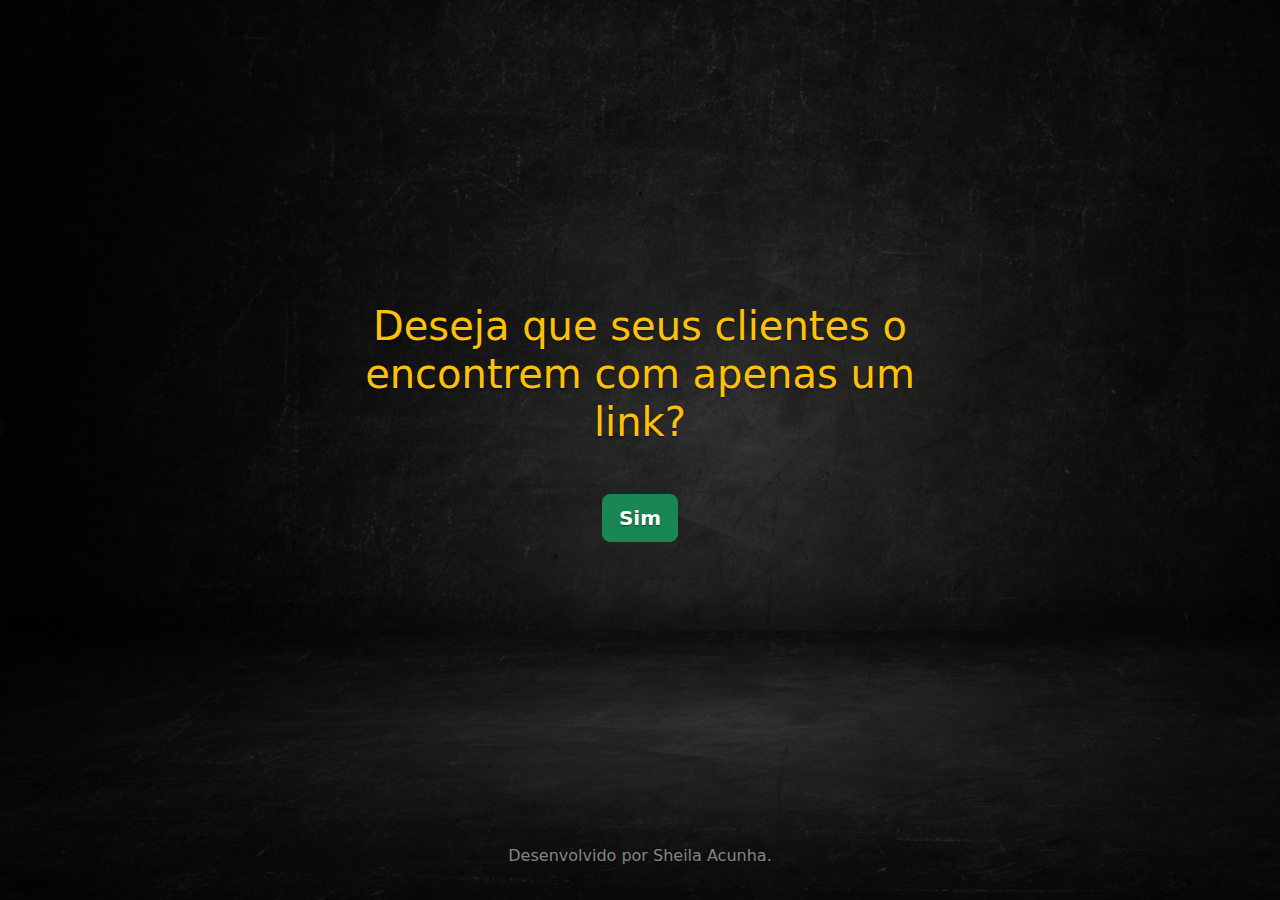
==== index.html @ f1193d4c "first" ====
<!doctype html>
<html lang="en" class="h-100" data-bs-theme="auto">

<head>
  <meta charset="utf-8">
  <meta name="viewport" content="width=device-width, initial-scale=1">
  <meta name="description" content="">
  <link href="https://cdn.jsdelivr.net/npm/bootstrap@5.3.3/dist/css/bootstrap.min.css" rel="stylesheet"
    integrity="sha384-QWTKZyjpPEjISv5WaRU9OFeRpok6YctnYmDr5pNlyT2bRjXh0JMhjY6hW+ALEwIH" crossorigin="anonymous">
  <link href="./public/css/cover.css" rel="stylesheet">
  <title>Cover Template · Bootstrap v5.3</title>


</head>

<body class="d-flex h-100 text-center">

  <div class="cover-container d-flex w-100 h-100 p-3 mx-auto flex-column">

    <main class="px-3 mt-auto">
      <h1 class="text-warning">Deseja que seus clientes o encontrem com apenas um link?</h1>

      <p class="lead mt-5">
        <a href="./inicio.html" class="btn btn-lg btn-success fw-bold ">Sim</a>
      </p>
    </main>

    <footer class="mt-auto text-white-50">
      <p>Desenvolvido por Sheila Acunha.</p>
    </footer>
  </div>
  <script src="https://cdn.jsdelivr.net/npm/bootstrap@5.3.3/dist/js/bootstrap.bundle.min.js"
    integrity="sha384-YvpcrYf0tY3lHB60NNkmXc5s9fDVZLESaAA55NDzOxhy9GkcIdslK1eN7N6jIeHz"
    crossorigin="anonymous"></script>
</body>

</html>
---- public/css/cover.css ----
/*
 * Globals
 */


/* Custom default button */
.btn-light,
.btn-light:hover,
.btn-light:focus {
  color: #333;
  text-shadow: none; /* Prevent inheritance from `body` */
}


/*
 * Base structure
 */

body {
  text-shadow: 0 .05rem .1rem rgba(0, 0, 0, .5);
  background-image: url(../assets/img/2.png);
  background-repeat: no-repeat;
  background-size: cover;
}

.cover-container {
  max-width: 42em;
}


/*
 * Header
 */

.nav-masthead .nav-link {
  color: rgba(255, 255, 255, .5);
  border-bottom: .25rem solid transparent;
}

.nav-masthead .nav-link:hover,
.nav-masthead .nav-link:focus {
  border-bottom-color: rgba(255, 255, 255, .25);
}

.nav-masthead .nav-link + .nav-link {
  margin-left: 1rem;
}

.nav-masthead .active {
  color: #fff;
  border-bottom-color: #fff;
}
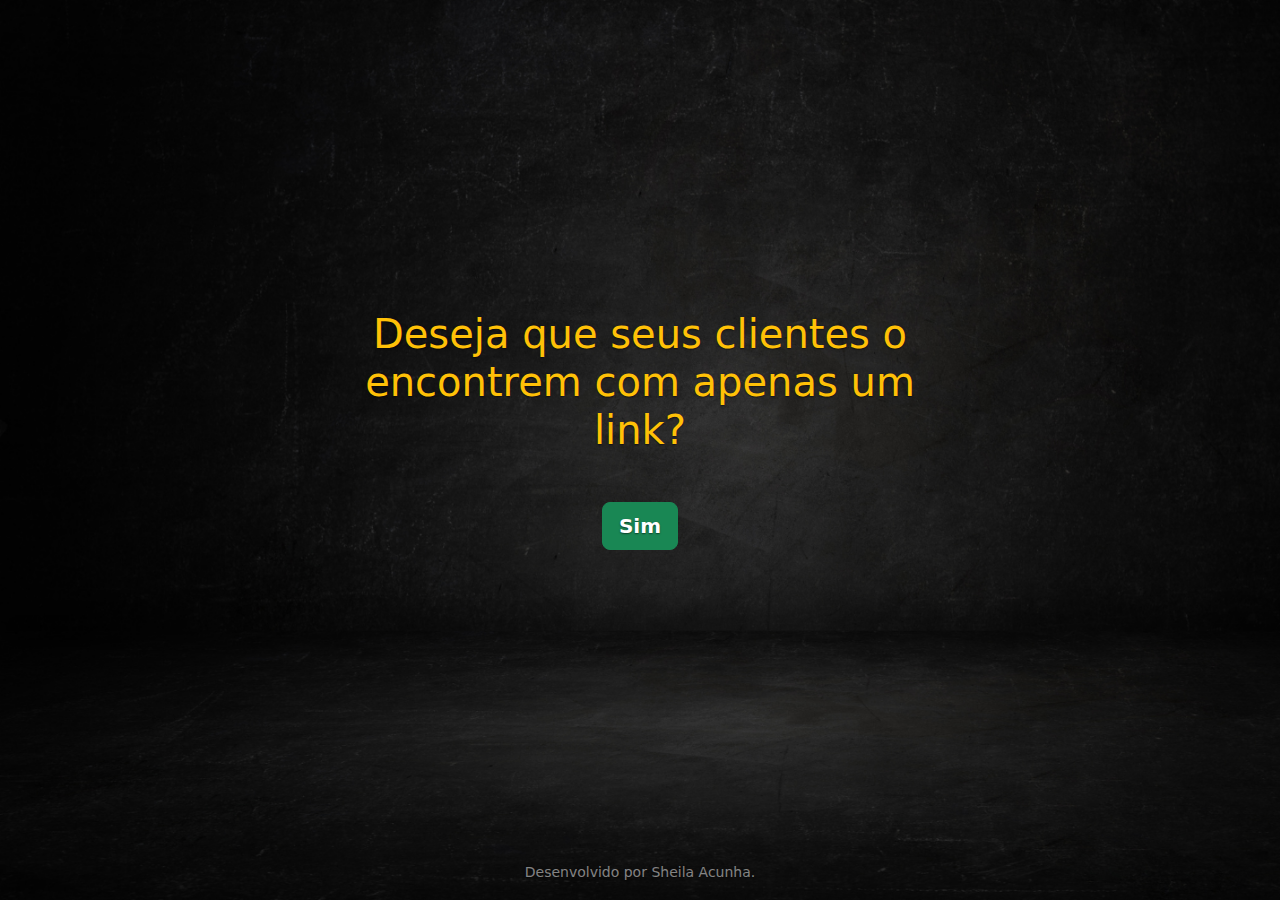
==== commit 55cea682: "ajustes" ====
--- a/index.html
+++ b/index.html
@@ -14,7 +14,6 @@
 </head>
 
 <body class="d-flex h-100 text-center">
-
   <div class="cover-container d-flex w-100 h-100 p-3 mx-auto flex-column">
 
     <main class="px-3 mt-auto">
@@ -26,7 +25,7 @@
     </main>
 
     <footer class="mt-auto text-white-50">
-      <p>Desenvolvido por Sheila Acunha.</p>
+      <small>Desenvolvido por Sheila Acunha.</small>
     </footer>
   </div>
   <script src="https://cdn.jsdelivr.net/npm/bootstrap@5.3.3/dist/js/bootstrap.bundle.min.js"
